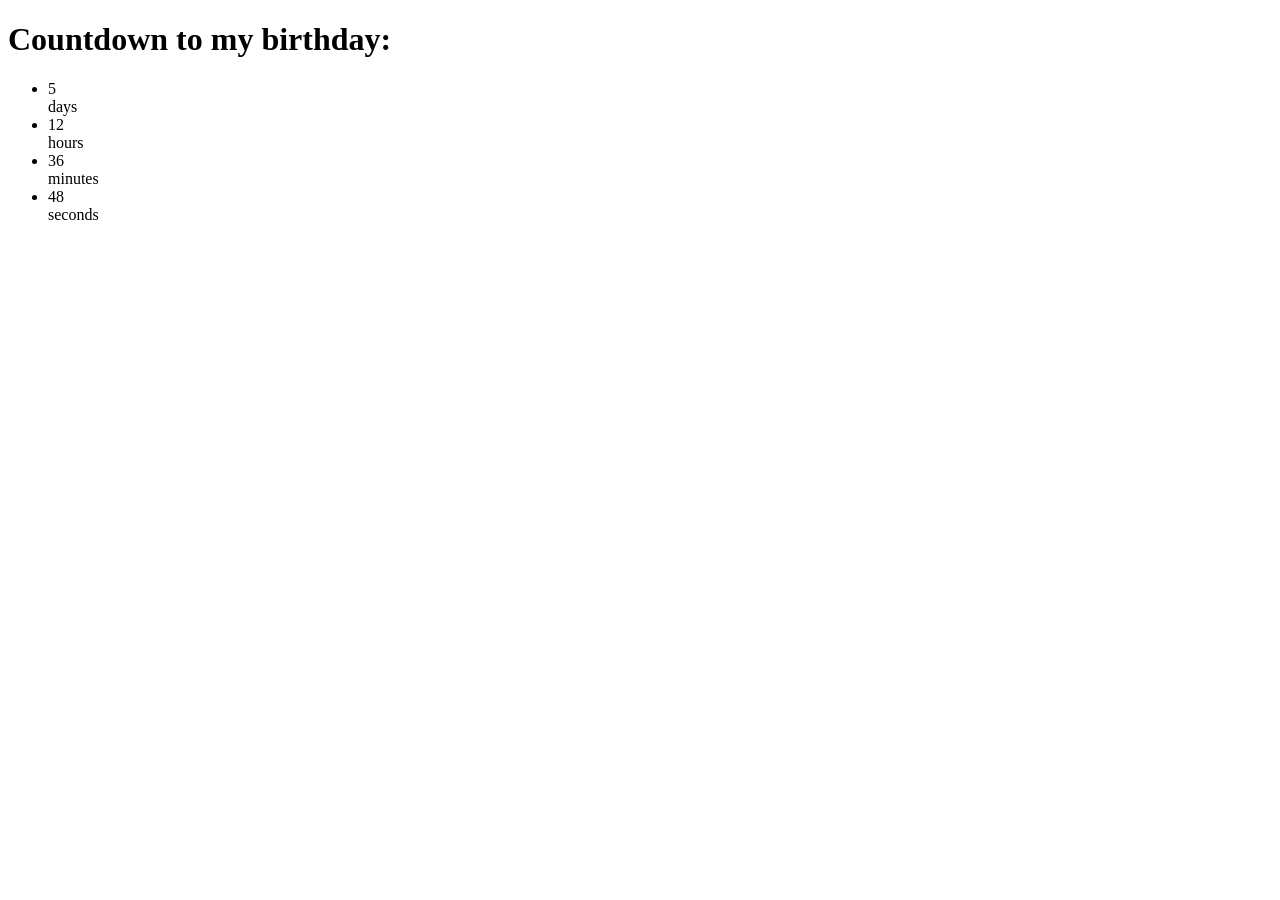
==== index.html @ 75f268e5 "a" ====
<!DOCTYPE html>
<html lang="en">

<head>
	<meta charset="UTF-8">
	<meta name="viewport" content="width=device-width, initial-scale=">
	<title>Daily UI #014 - Countdown Timer</title>
    <style source="style/style.css"></style>
</head>

<body>
<!-- 	<div class="blog">Visit <a href="#" target="_blank">My Blog</a></div> -->
	<div class="container">
		<h1>Countdown to my birthday:</h1>
		<ul class="countdown">
			<li>
				<div class="num">5</div>
				<div class="txt">days</div>
			</li>
			<li>
				<div class="num">12</div>
				<div class="txt">hours</div>
			</li>
			<li>
				<div class="num">36</div>
				<div class="txt">minutes</div>
			</li>
			<li>
				<div class="num">48</div>
				<div class="txt">seconds</div>
			</li>
		</ul>
	</div>
</body>

</html>
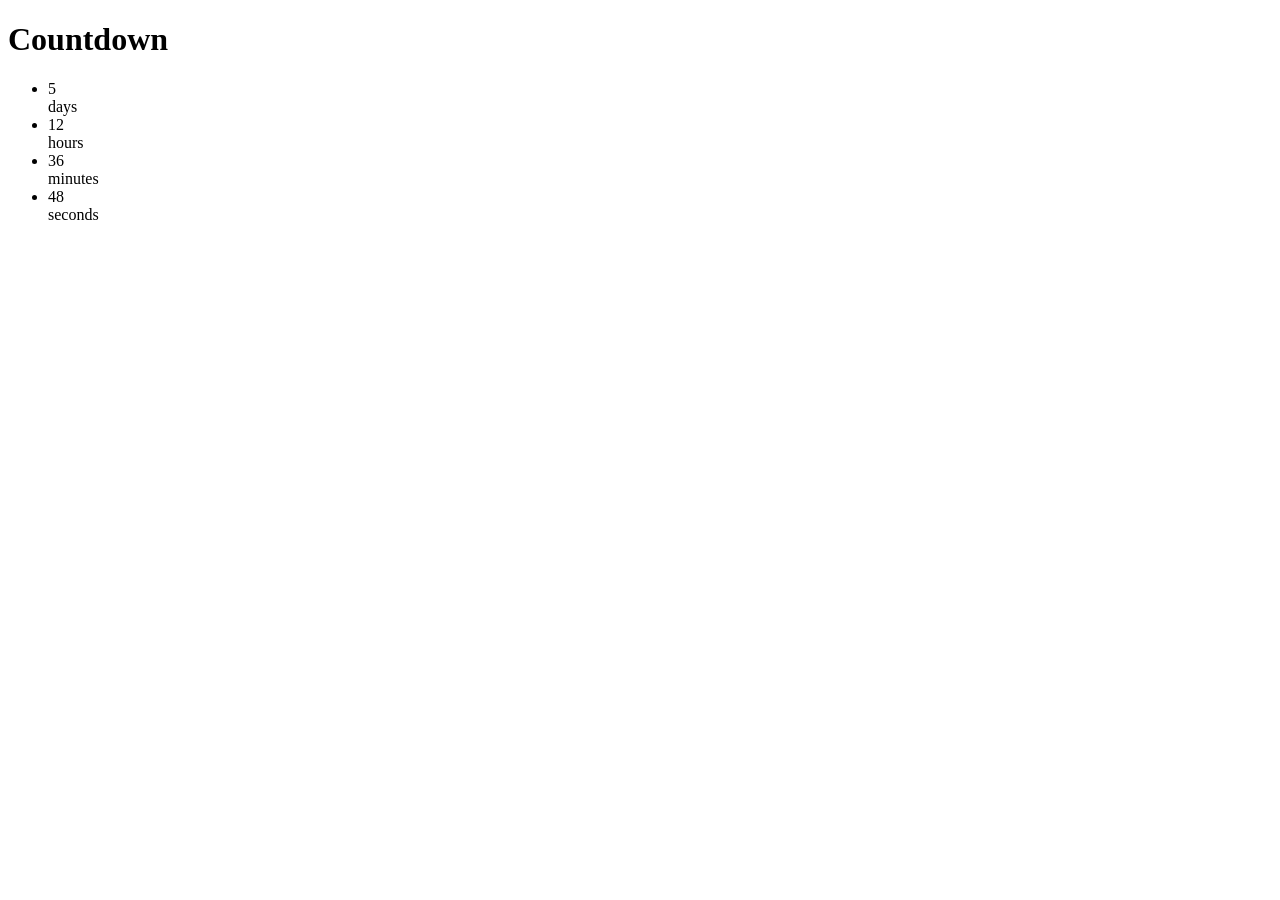
==== commit ef43f63f: "Update index.html" ====
--- a/index.html
+++ b/index.html
@@ -11,7 +11,7 @@
 <body>
 <!-- 	<div class="blog">Visit <a href="#" target="_blank">My Blog</a></div> -->
 	<div class="container">
-		<h1>Countdown to my birthday:</h1>
+		<h1>Countdown</h1>
 		<ul class="countdown">
 			<li>
 				<div class="num">5</div>
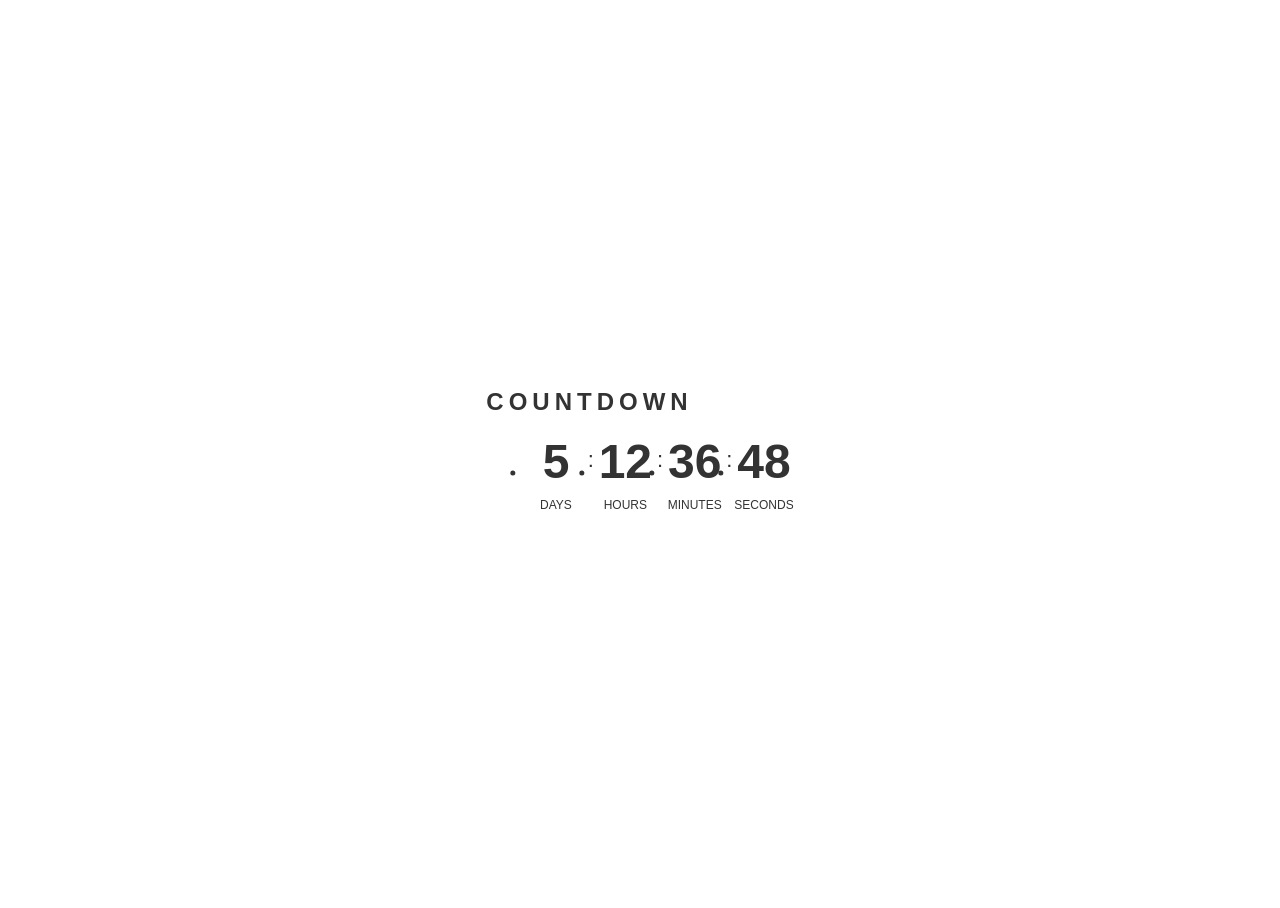
==== commit 2f4d88a8: "Update index.html" ====
--- a/index.html
+++ b/index.html
@@ -5,7 +5,7 @@
 	<meta charset="UTF-8">
 	<meta name="viewport" content="width=device-width, initial-scale=">
 	<title>Daily UI #014 - Countdown Timer</title>
-    <style source="style/style.css"></style>
+    <link rel="stylesheet" href="style/style.css">
 </head>
 
 <body>
--- a/style/style.css
+++ b/style/style.css
@@ -0,0 +1,75 @@
+/*
+ * Reference - https://codepen.io/AllThingsSmitty/pen/JJavZN
+ */
+
+/* basic */
+*,
+*:before,
+*:after {
+	box-sizing: border-box;
+}
+html,
+body {
+	height: 100%;
+}
+body {
+	font: 16px/1.2 "Roboto", sans-serif;
+	color: #333;
+}
+.blog {
+	font-size: 14px;
+	font-weight: bold;
+	text-align: center;
+	position: absolute;
+	bottom: 15px;
+	left: 50%;
+	transform: translateX(-50%);
+	z-index: 1;
+}
+
+/* container */
+.container {
+	width: auto;
+	height: auto;
+	position: absolute;
+	top: 50%;
+	left: 50%;
+	transform: translate(-50%, -50%);
+	z-index: 1;
+	overflow: hidden;
+}
+
+h1 {
+	margin-bottom: 16px;
+	font-size: 24px;
+	letter-spacing: 5px;
+	white-space: nowrap;
+	text-transform: uppercase;
+}
+/* countdown */
+.countdown {
+	display: grid;
+	column-gap: 10px;
+	grid-template-columns: repeat(4, 1fr);
+}
+.countdown li {
+	text-align: center;
+	position: relative;
+}
+.countdown li + li:before {
+	content: ":";
+	display: block;
+	font-size: 22px;
+	position: absolute;
+	top: 18%;
+	left: -8px;
+}
+.countdown .num {
+	margin-bottom: 8px;
+	font-size: 48px;
+	font-weight: bold;
+}
+.countdown .txt {
+	font-size: 12px;
+	text-transform: uppercase;
+}
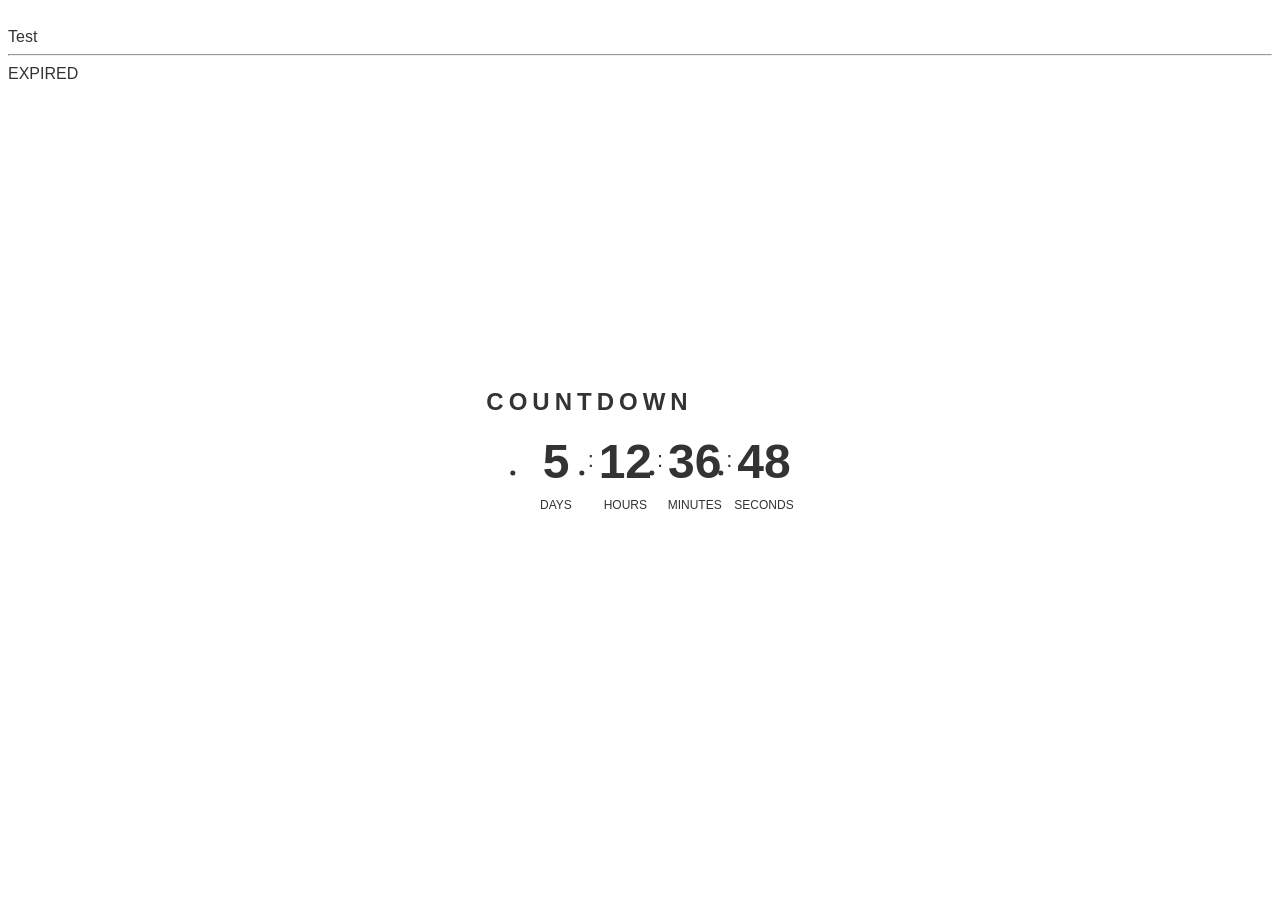
==== commit 2252c4fc: "time added" ====
--- a/index.html
+++ b/index.html
@@ -6,6 +6,7 @@
 	<meta name="viewport" content="width=device-width, initial-scale=">
 	<title>Daily UI #014 - Countdown Timer</title>
     <link rel="stylesheet" href="style/style.css">
+    <script src="script/countdown.js"></script>
 </head>
 
 <body>
@@ -31,6 +32,11 @@
 			</li>
 		</ul>
 	</div>
+
+    <br>
+    Test
+    <hr>
+    <div id="demo"></div>
 </body>
 
 </html>
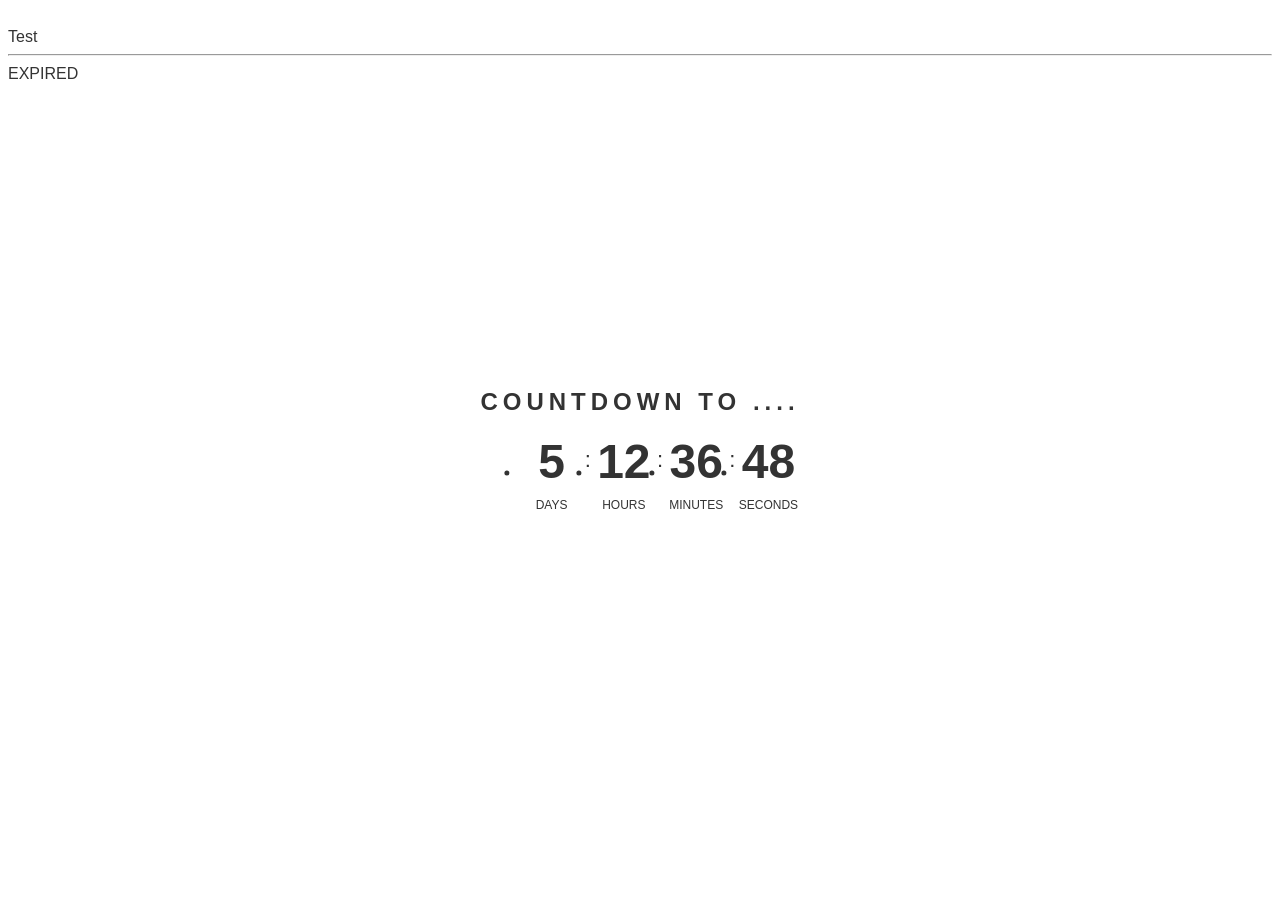
==== commit 7498e6bd: "Update index.html" ====
--- a/index.html
+++ b/index.html
@@ -12,7 +12,7 @@
 <body>
 <!-- 	<div class="blog">Visit <a href="#" target="_blank">My Blog</a></div> -->
 	<div class="container">
-		<h1>Countdown</h1>
+		<h1>Countdown to ....</h1>
 		<ul class="countdown">
 			<li>
 				<div class="num">5</div>
